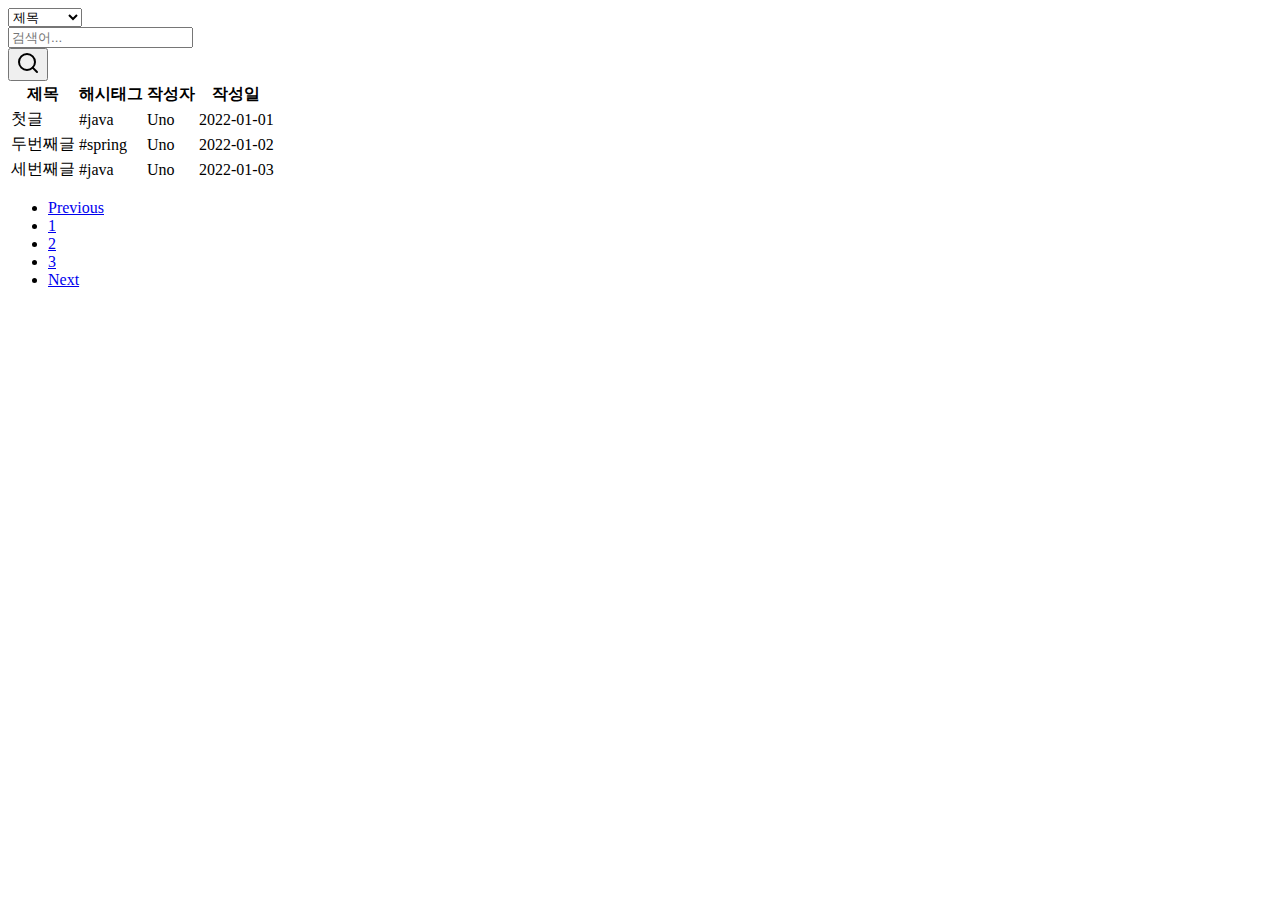
==== src/main/resources/templates/articles/index.html @ 728ac921 "#16 - 게시판, 게시글 페이지에 부트스크랩 및 예제 코드 적용" ====
<!DOCTYPE html>
<html lang="ko">
<head>
    <meta charset="UTF-8">
    <meta name="viewport" content="width=device-width, initial-scale=1">
    <meta name="description" content="">
    <meta name="author" content="Woojin Kim">
    <title>게시판 페이지</title>

    <link href="https://cdn.jsdelivr.net/npm/bootstrap@5.2.0-beta1/dist/css/bootstrap.min.css" rel="stylesheet" integrity="sha384-0evHe/X+R7YkIZDRvuzKMRqM+OrBnVFBL6DOitfPri4tjfHxaWutUpFmBp4vmVor" crossorigin="anonymous">
    <link href="/css/search-bar.css" rel="stylesheet">
</head>

<body>

<header id="header"></header>

<main class="container">

    <div class="row">
        <div class="card card-margin search-form">
            <div class="card-body p-0">
                <form id="card search-form">
                    <div class="row">
                        <div class="col-12">
                            <div class="row no-gutters">
                                <div class="col-lg-3 col-md-3 col-sm-12 p-0">
                                    <label for="search-type" hidden>검색 유형</label>
                                    <select class="form-control" id="search-type">
                                        <option>제목</option>
                                        <option>본문</option>
                                        <option>id</option>
                                        <option>닉네임</option>
                                        <option>해시태그</option>
                                    </select>
                                </div>
                                <div class="col-lg-8 col-md-6 col-sm-12 p-0">
                                    <label for="search-value" hidden>검색어</label>
                                    <input type="text" placeholder="검색어..." class="form-control" id="search-value" name="search-value">
                                </div>
                                <div class="col-lg-1 col-md-3 col-sm-12 p-0">
                                    <button type="submit" class="btn btn-base">
                                        <svg xmlns="http://www.w3.org/2000/svg" width="24" height="24" viewBox="0 0 24 24" fill="none" stroke="currentColor" stroke-width="2" stroke-linecap="round" stroke-linejoin="round" class="feather feather-search">
                                            <circle cx="11" cy="11" r="8"></circle>
                                            <line x1="21" y1="21" x2="16.65" y2="16.65"></line>
                                        </svg>
                                    </button>
                                </div>
                            </div>
                        </div>
                    </div>
                </form>
            </div>
        </div>
    </div>

    <table class="table">
        <thead>
        <tr>
            <th class="col-6">제목</th>
            <th class="col-2">해시태그</th>
            <th class="col">작성자</th>
            <th class="col">작성일</th>
        </tr>
        </thead>
        <tbody>
        <tr>
            <td>첫글</td>
            <td>#java</td>
            <td>Uno</td>
            <td>2022-01-01</td>
        </tr>
        <tr>
            <td>두번째글</td>
            <td>#spring</td>
            <td>Uno</td>
            <td>2022-01-02</td>
        </tr>
        <tr>
            <td>세번째글</td>
            <td>#java</td>
            <td>Uno</td>
            <td>2022-01-03</td>
        </tr>
        </tbody>
    </table>

    <nav aria-label="Page navigation example">
        <ul class="pagination justify-content-center">
            <li class="page-item"><a class="page-link" href="#">Previous</a></li>
            <li class="page-item"><a class="page-link" href="#">1</a></li>
            <li class="page-item"><a class="page-link" href="#">2</a></li>
            <li class="page-item"><a class="page-link" href="#">3</a></li>
            <li class="page-item"><a class="page-link" href="#">Next</a></li>
        </ul>
    </nav>
</main>

<footer id="footer"></footer>

<script src="https://cdn.jsdelivr.net/npm/bootstrap@5.2.0-beta1/dist/js/bootstrap.bundle.min.js" integrity="sha384-pprn3073KE6tl6bjs2QrFaJGz5/SUsLqktiwsUTF55Jfv3qYSDhgCecCxMW52nD2" crossorigin="anonymous"></script>
</body>
</html>
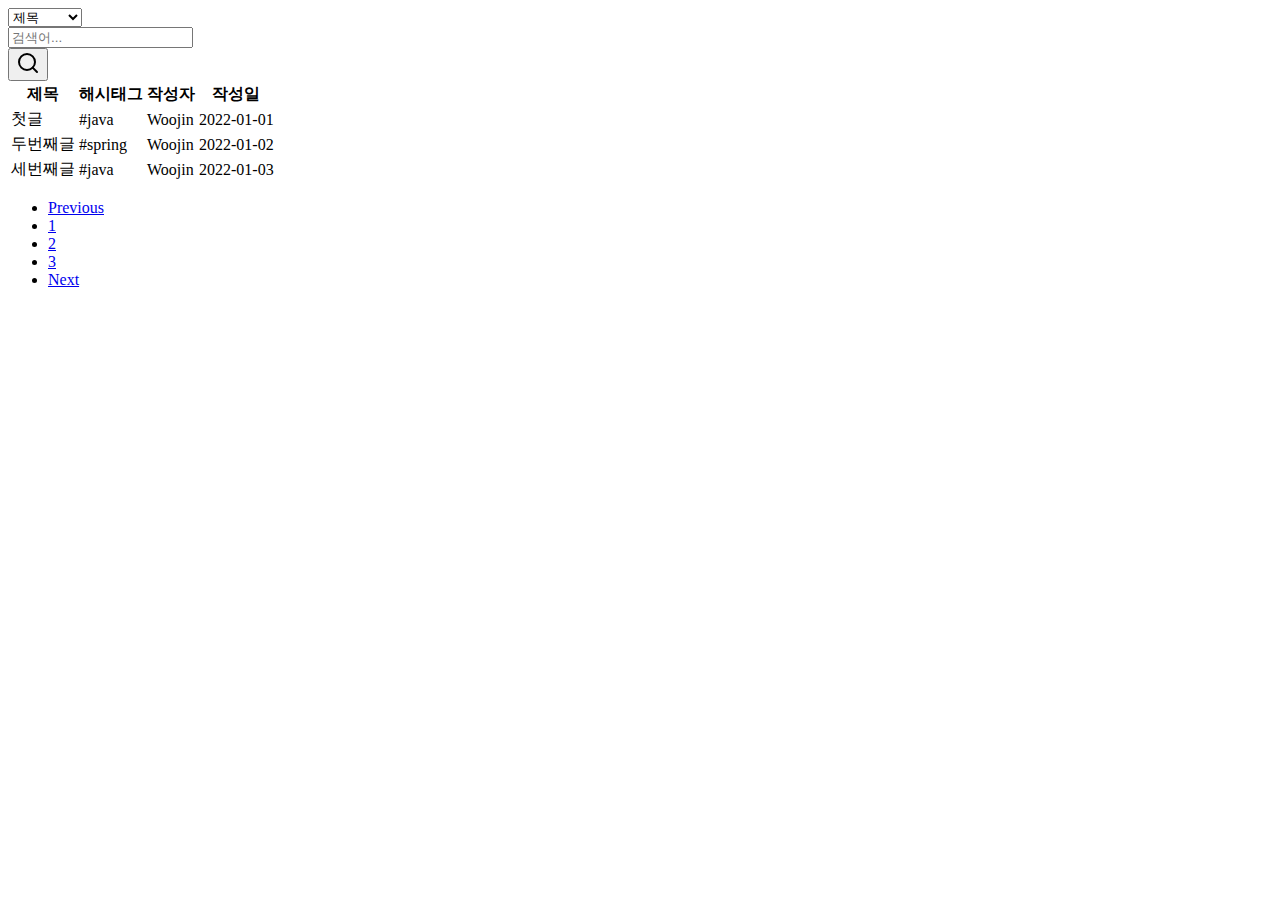
==== commit 71157c9f: "#20 - 뷰 디자인 업데이트 및 부족했던 템플릿 추가" ====
--- a/src/main/resources/templates/articles/index.html
+++ b/src/main/resources/templates/articles/index.html
@@ -67,20 +67,20 @@
         <tr>
             <td>첫글</td>
             <td>#java</td>
-            <td>Uno</td>
+            <td>Woojin</td>
             <td>2022-01-01</td>
         </tr>
         <tr>
             <td>두번째글</td>
             <td>#spring</td>
-            <td>Uno</td>
-            <td>2022-01-02</td>
+            <td>Woojin</td>
+            <td><time>2022-01-02</time></td>
         </tr>
         <tr>
             <td>세번째글</td>
             <td>#java</td>
-            <td>Uno</td>
-            <td>2022-01-03</td>
+            <td>Woojin</td>
+            <td><time>2022-01-03</time></td>
         </tr>
         </tbody>
     </table>
@@ -100,4 +100,4 @@
 
 <script src="https://cdn.jsdelivr.net/npm/bootstrap@5.2.0-beta1/dist/js/bootstrap.bundle.min.js" integrity="sha384-pprn3073KE6tl6bjs2QrFaJGz5/SUsLqktiwsUTF55Jfv3qYSDhgCecCxMW52nD2" crossorigin="anonymous"></script>
 </body>
-</html>
+</html>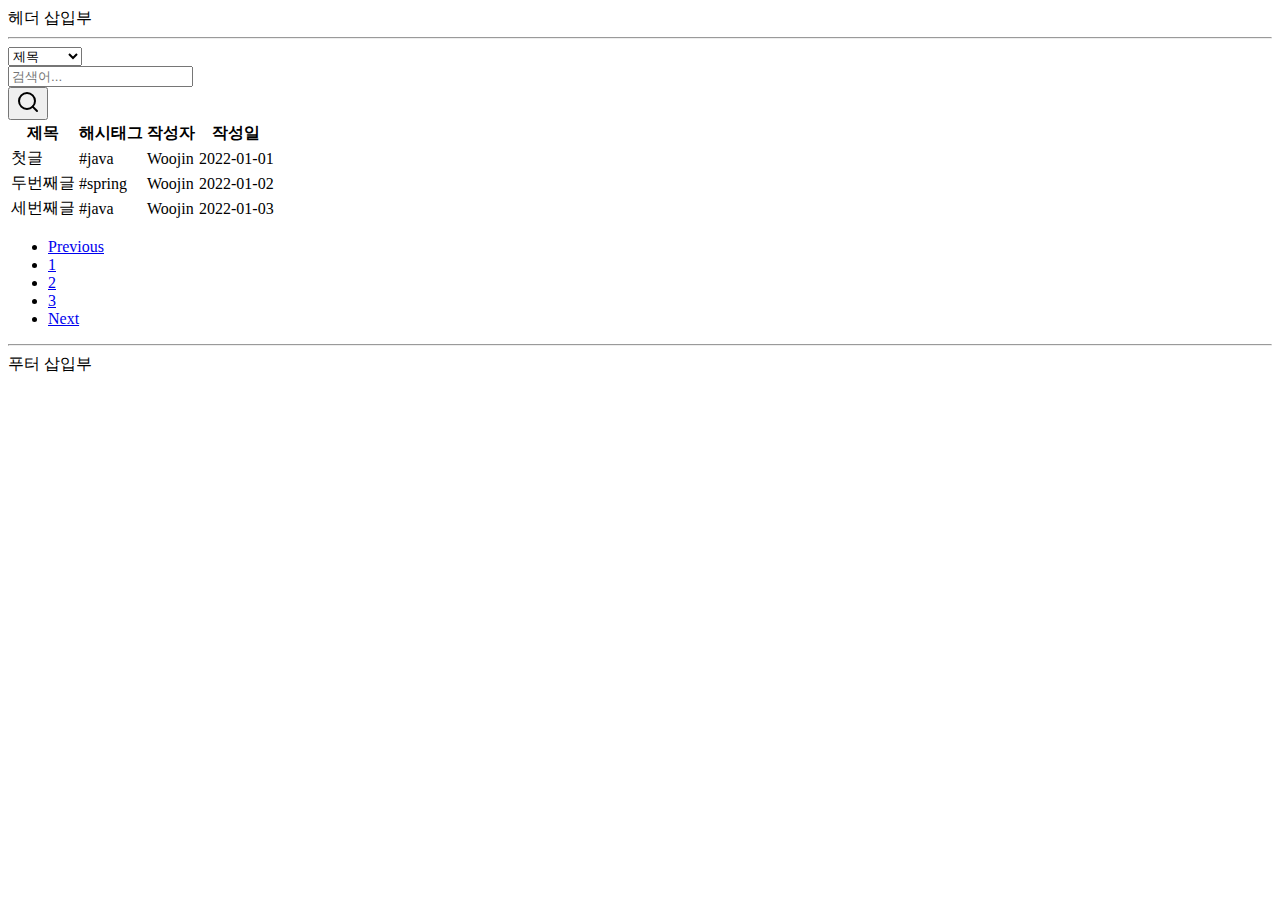
==== commit e4be93ae: "#20 - 게시판 뷰 템플릿 구현" ====
--- a/src/main/resources/templates/articles/index.html
+++ b/src/main/resources/templates/articles/index.html
@@ -13,7 +13,10 @@
 
 <body>
 
-<header id="header"></header>
+<header id="header">
+    헤더 삽입부
+    <hr>
+</header>
 
 <main class="container">
 
@@ -54,21 +57,21 @@
         </div>
     </div>
 
-    <table class="table">
+    <table class="table" id="article-table">
         <thead>
         <tr>
-            <th class="col-6">제목</th>
-            <th class="col-2">해시태그</th>
-            <th class="col">작성자</th>
-            <th class="col">작성일</th>
+            <th class="title col-6">제목</th>
+            <th class="hashtag col-2">해시태그</th>
+            <th class="user-id col">작성자</th>
+            <th class="created-at col">작성일</th>
         </tr>
         </thead>
         <tbody>
         <tr>
-            <td>첫글</td>
-            <td>#java</td>
-            <td>Woojin</td>
-            <td>2022-01-01</td>
+            <td class="title"><a>첫글</a></td>
+            <td class="hashtag">#java</td>
+            <td class="user-id">Woojin</td>
+            <td class="created-at"><time>2022-01-01</time></td>
         </tr>
         <tr>
             <td>두번째글</td>
@@ -96,7 +99,10 @@
     </nav>
 </main>
 
-<footer id="footer"></footer>
+<footer id="footer">
+    <hr>
+    푸터 삽입부
+</footer>
 
 <script src="https://cdn.jsdelivr.net/npm/bootstrap@5.2.0-beta1/dist/js/bootstrap.bundle.min.js" integrity="sha384-pprn3073KE6tl6bjs2QrFaJGz5/SUsLqktiwsUTF55Jfv3qYSDhgCecCxMW52nD2" crossorigin="anonymous"></script>
 </body>
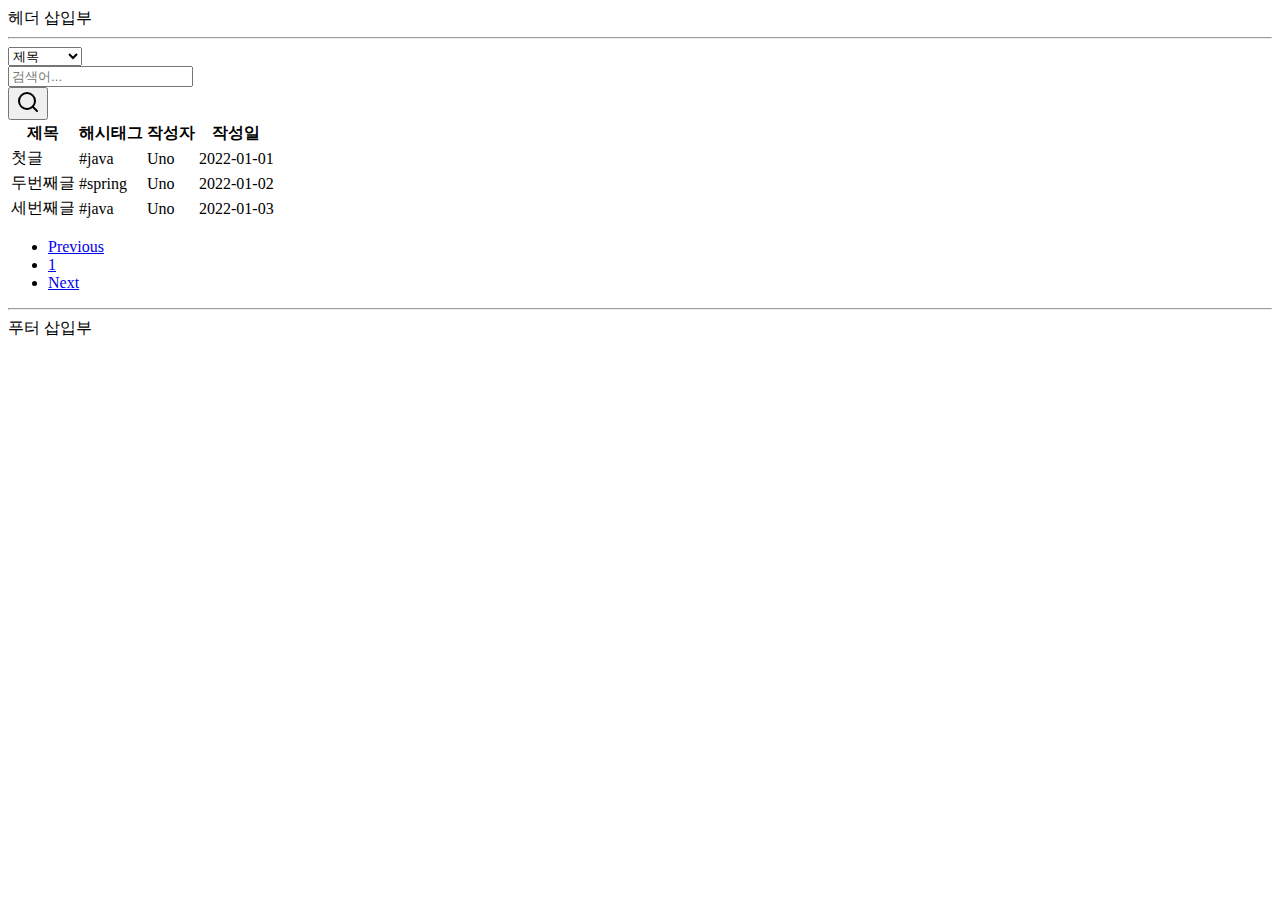
==== commit b4355b84: "#23 - 뷰 템플릿에 페이지네이션 기능 반영" ====
--- a/src/main/resources/templates/articles/index.html
+++ b/src/main/resources/templates/articles/index.html
@@ -4,7 +4,7 @@
     <meta charset="UTF-8">
     <meta name="viewport" content="width=device-width, initial-scale=1">
     <meta name="description" content="">
-    <meta name="author" content="Woojin Kim">
+    <meta name="author" content="Uno Kim">
     <title>게시판 페이지</title>
 
     <link href="https://cdn.jsdelivr.net/npm/bootstrap@5.2.0-beta1/dist/css/bootstrap.min.css" rel="stylesheet" integrity="sha384-0evHe/X+R7YkIZDRvuzKMRqM+OrBnVFBL6DOitfPri4tjfHxaWutUpFmBp4vmVor" crossorigin="anonymous">
@@ -70,30 +70,28 @@
         <tr>
             <td class="title"><a>첫글</a></td>
             <td class="hashtag">#java</td>
-            <td class="user-id">Woojin</td>
+            <td class="user-id">Uno</td>
             <td class="created-at"><time>2022-01-01</time></td>
         </tr>
         <tr>
             <td>두번째글</td>
             <td>#spring</td>
-            <td>Woojin</td>
+            <td>Uno</td>
             <td><time>2022-01-02</time></td>
         </tr>
         <tr>
             <td>세번째글</td>
             <td>#java</td>
-            <td>Woojin</td>
+            <td>Uno</td>
             <td><time>2022-01-03</time></td>
         </tr>
         </tbody>
     </table>
 
-    <nav aria-label="Page navigation example">
+    <nav id="pagination" aria-label="Page navigation">
         <ul class="pagination justify-content-center">
             <li class="page-item"><a class="page-link" href="#">Previous</a></li>
             <li class="page-item"><a class="page-link" href="#">1</a></li>
-            <li class="page-item"><a class="page-link" href="#">2</a></li>
-            <li class="page-item"><a class="page-link" href="#">3</a></li>
             <li class="page-item"><a class="page-link" href="#">Next</a></li>
         </ul>
     </nav>
@@ -106,4 +104,4 @@
 
 <script src="https://cdn.jsdelivr.net/npm/bootstrap@5.2.0-beta1/dist/js/bootstrap.bundle.min.js" integrity="sha384-pprn3073KE6tl6bjs2QrFaJGz5/SUsLqktiwsUTF55Jfv3qYSDhgCecCxMW52nD2" crossorigin="anonymous"></script>
 </body>
-</html>+</html>
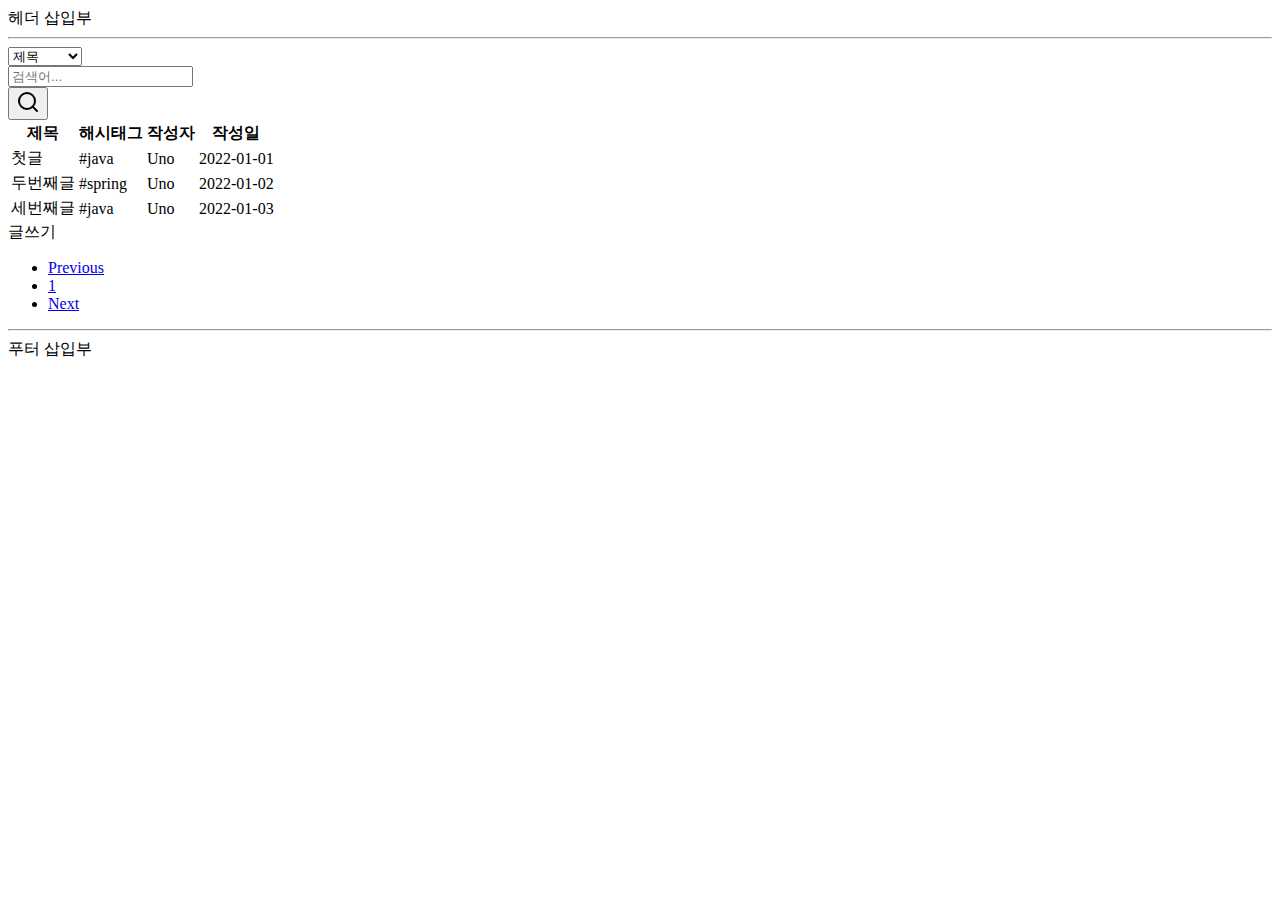
==== commit 7a87e576: "#36 - 게시판, 게시글 뷰에 필요한 내용 추가" ====
--- a/src/main/resources/templates/articles/index.html
+++ b/src/main/resources/templates/articles/index.html
@@ -9,10 +9,10 @@
 
     <link href="https://cdn.jsdelivr.net/npm/bootstrap@5.2.0-beta1/dist/css/bootstrap.min.css" rel="stylesheet" integrity="sha384-0evHe/X+R7YkIZDRvuzKMRqM+OrBnVFBL6DOitfPri4tjfHxaWutUpFmBp4vmVor" crossorigin="anonymous">
     <link href="/css/search-bar.css" rel="stylesheet">
+    <link href="/css/articles/table-header.css" rel="stylesheet">
 </head>
 
 <body>
-
 <header id="header">
     헤더 삽입부
     <hr>
@@ -23,13 +23,13 @@
     <div class="row">
         <div class="card card-margin search-form">
             <div class="card-body p-0">
-                <form id="card search-form">
+                <form id="search-form">
                     <div class="row">
                         <div class="col-12">
                             <div class="row no-gutters">
                                 <div class="col-lg-3 col-md-3 col-sm-12 p-0">
                                     <label for="search-type" hidden>검색 유형</label>
-                                    <select class="form-control" id="search-type">
+                                    <select class="form-control" id="search-type" name="searchType">
                                         <option>제목</option>
                                         <option>본문</option>
                                         <option>id</option>
@@ -39,7 +39,7 @@
                                 </div>
                                 <div class="col-lg-8 col-md-6 col-sm-12 p-0">
                                     <label for="search-value" hidden>검색어</label>
-                                    <input type="text" placeholder="검색어..." class="form-control" id="search-value" name="search-value">
+                                    <input type="text" placeholder="검색어..." class="form-control" id="search-value" name="searchValue">
                                 </div>
                                 <div class="col-lg-1 col-md-3 col-sm-12 p-0">
                                     <button type="submit" class="btn btn-base">
@@ -57,44 +57,54 @@
         </div>
     </div>
 
-    <table class="table" id="article-table">
-        <thead>
-        <tr>
-            <th class="title col-6">제목</th>
-            <th class="hashtag col-2">해시태그</th>
-            <th class="user-id col">작성자</th>
-            <th class="created-at col">작성일</th>
-        </tr>
-        </thead>
-        <tbody>
-        <tr>
-            <td class="title"><a>첫글</a></td>
-            <td class="hashtag">#java</td>
-            <td class="user-id">Uno</td>
-            <td class="created-at"><time>2022-01-01</time></td>
-        </tr>
-        <tr>
-            <td>두번째글</td>
-            <td>#spring</td>
-            <td>Uno</td>
-            <td><time>2022-01-02</time></td>
-        </tr>
-        <tr>
-            <td>세번째글</td>
-            <td>#java</td>
-            <td>Uno</td>
-            <td><time>2022-01-03</time></td>
-        </tr>
-        </tbody>
-    </table>
+    <div class="row">
+        <table class="table" id="article-table">
+            <thead>
+            <tr>
+                <th class="title col-6"><a>제목</a></th>
+                <th class="hashtag col-2"><a>해시태그</a></th>
+                <th class="user-id"><a>작성자</a></th>
+                <th class="created-at"><a>작성일</a></th>
+            </tr>
+            </thead>
+            <tbody>
+            <tr>
+                <td class="title"><a>첫글</a></td>
+                <td class="hashtag">#java</td>
+                <td class="user-id">Uno</td>
+                <td class="created-at"><time>2022-01-01</time></td>
+            </tr>
+            <tr>
+                <td>두번째글</td>
+                <td>#spring</td>
+                <td>Uno</td>
+                <td><time>2022-01-02</time></td>
+            </tr>
+            <tr>
+                <td>세번째글</td>
+                <td>#java</td>
+                <td>Uno</td>
+                <td><time>2022-01-03</time></td>
+            </tr>
+            </tbody>
+        </table>
+    </div>
 
-    <nav id="pagination" aria-label="Page navigation">
-        <ul class="pagination justify-content-center">
-            <li class="page-item"><a class="page-link" href="#">Previous</a></li>
-            <li class="page-item"><a class="page-link" href="#">1</a></li>
-            <li class="page-item"><a class="page-link" href="#">Next</a></li>
-        </ul>
-    </nav>
+    <div class="row">
+        <div class="d-grid gap-2 d-md-flex justify-content-md-end">
+            <a class="btn btn-primary me-md-2" role="button" id="write-article">글쓰기</a>
+        </div>
+    </div>
+
+    <div class="row">
+        <nav id="pagination" aria-label="Page navigation">
+            <ul class="pagination justify-content-center">
+                <li class="page-item"><a class="page-link" href="#">Previous</a></li>
+                <li class="page-item"><a class="page-link" href="#">1</a></li>
+                <li class="page-item"><a class="page-link" href="#">Next</a></li>
+            </ul>
+        </nav>
+    </div>
 </main>
 
 <footer id="footer">
